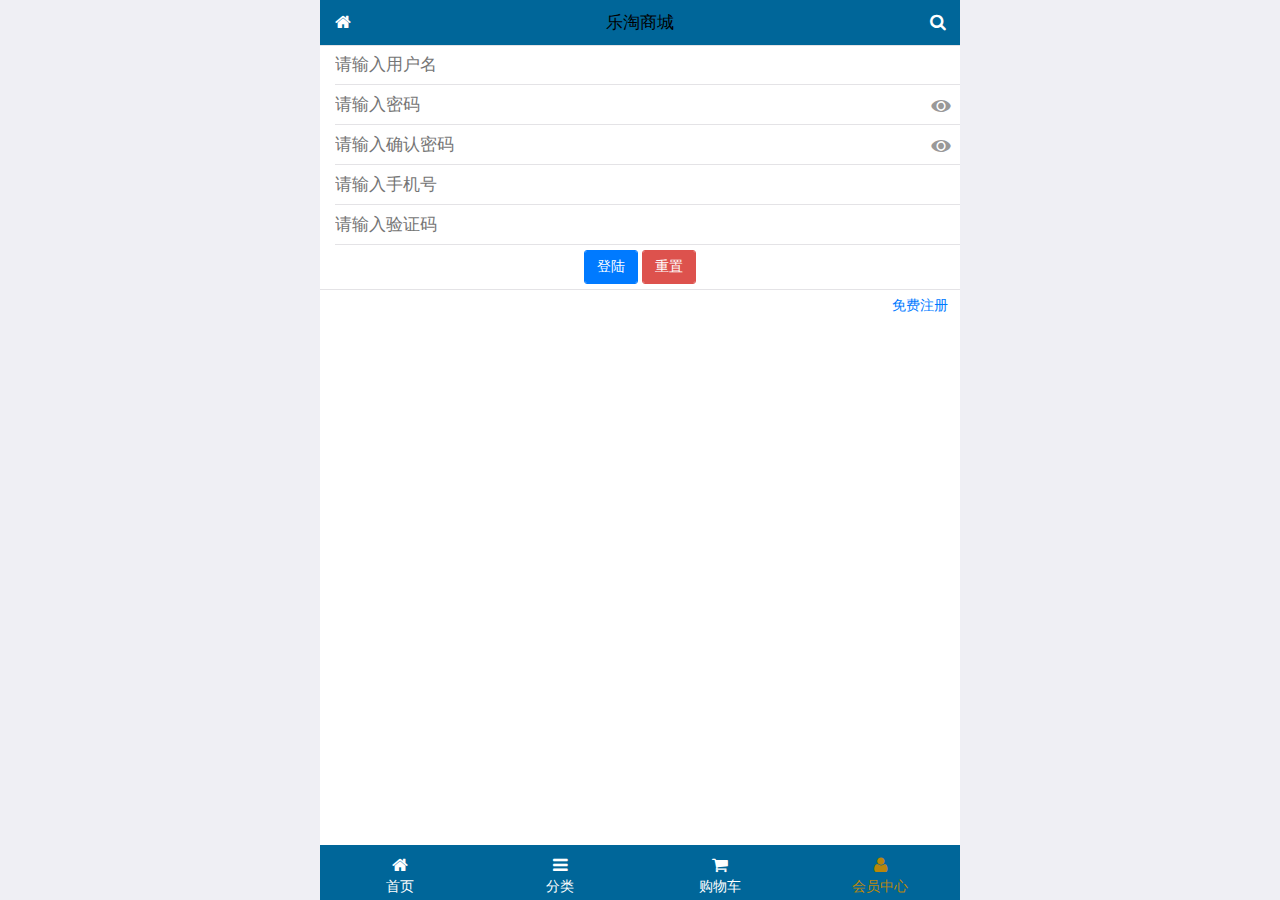
==== public/front/register.html @ 9fb06c5f "大部分功能" ====
<!DOCTYPE html>
<html lang="en">

<head>
  <meta charset="UTF-8">
  <meta name="viewport" content="width=device-width, initial-scale=1.0">
  <meta http-equiv="X-UA-Compatible" content="ie=edge">
  <link rel="icon" href="favicon.ico">
  <link rel="stylesheet" href="lib/fa/css/font-awesome.css">
  <link rel="stylesheet" href="lib/mui/css/mui.css">
  <link rel="stylesheet" href="css/common.css">
 
  <title>乐淘商城</title>
</head>

<body>
  <div class="lt_container">
    <!-- 头部 -->
    <div class="lt_header">
      <div>
        <a href="index.html" class="lt_left">
          <span class="fa fa-home"></span>
        </a>

      </div>
      <div class="title">乐淘商城</div>
      <div>
        <a href="msearch.html" class="lt_right">
          <span class="fa fa-search"></span>
        </a>
      </div>
    </div>
    <!-- 内容部分 -->
    <div class="lt_content">
        <form class="mui-input-group">
            <div class="mui-input-row">
              
            <input type="text" class="mui-input-clear" placeholder="请输入用户名" name="username">
            </div>
            <div class="mui-input-row">
               
                <input type="password" class="mui-input-password" placeholder="请输入密码" name="password">
            </div>
            <div class="mui-input-row">
               
                <input type="password" class="mui-input-password" placeholder="请输入确认密码" name="password">
            </div>
            <div class="mui-input-row">
               
                <input type="text"  placeholder="请输入手机号" name="mobile">
            </div>
            <div class="mui-input-row">
               
                <input type="text"  placeholder="请输入验证码" name="password">
              
            </div>
            <div class="mui-button-row">
                <button type="button" class="mui-btn mui-btn-primary " >登陆</button>
                <button type="button" class="mui-btn mui-btn-danger" >重置</button>
            </div>
            <div class="mui-pull-right mui-btn mui-btn-link register_btn">免费注册</div>
        </form>
    </div>
    <div class="lt_footer">
      <ul class="mui-clearfix">
        <li>
          <a href="#">
            <span class="fa fa-home"></span>
            <p>首页</p>
          </a>
        </li>
        <li>
          <a href="#">
            <span class="fa fa-navicon"></span>
            <p>分类</p>
          </a>
        </li>
        <li>
          <a href="#">
            <span class="fa fa-shopping-cart"></span>
            <p>购物车</p>
          </a>
        </li>
        <li>
          <a href="#" class="now">
            <span class="fa fa-user"></span>
            <p>会员中心</p>
          </a>
        </li>
      </ul>
    </div>


  </div>

  <script src="lib/mui/js/mui.js"></script>
  <script src="lib/zepto/zepto.min.js"></script>
  <script src="lib/artTemplate/template-web.js"></script>
  <script src="js/login.js"></script>
</body>

</html>
---- public/front/css/common.css ----
body,html{
  height: 100%;
  
}
*{
  margin: 0;
  padding: 0;
  list-style: none;
}
.lt_container{
  width: 100%;
  height: 100%;
  max-width: 640px;
  min-width: 340px;
  background-color: #fff;
  margin: 0 auto;
  position: relative;
  padding-top: 45px;
  padding-bottom: 55px;
  /* overflow: hidden; */

}
.lt_header{
  width: 100%;
  height: 45px;
  background-color: #069;
  position:absolute;
  top: 0;
  max-width: 640px;
  z-index: 999;
  
}
.lt_footer{
  height: 55px;
  width: 100%;
  position: absolute;
  bottom: 0;
  background-color: #069;
  z-index: 998;
}
.lt_content{
  height: 100%;
  width: 100%;
  /* background-color: red; */
  position: relative;
  
}
.lt_left,.lt_right{
  display: block;
  width: 45px;
  height: 45px;
  color: #fff;
  text-align: center;
  line-height: 45px;
  position: absolute;
  top: 0;
}
.lt_left{
 left: 0;
}
.lt_right{
  right: 0;
}
.title{
  /* overflow: hidden; */
  text-align: center;
  line-height: 45px;
}
.lt_footer li{
  float: left;
  width: 25%;
  text-align: center;
  padding-top: 10px;
  
  
}
.lt_footer li a{
  color: #fff;
}
.lt_footer li p{
  margin-bottom: 0;
  color: #fff;
}
.lt_footer li a.now{
  color: darkgoldenrod;
}
.lt_footer li a.now p{
  color: darkgoldenrod;
}
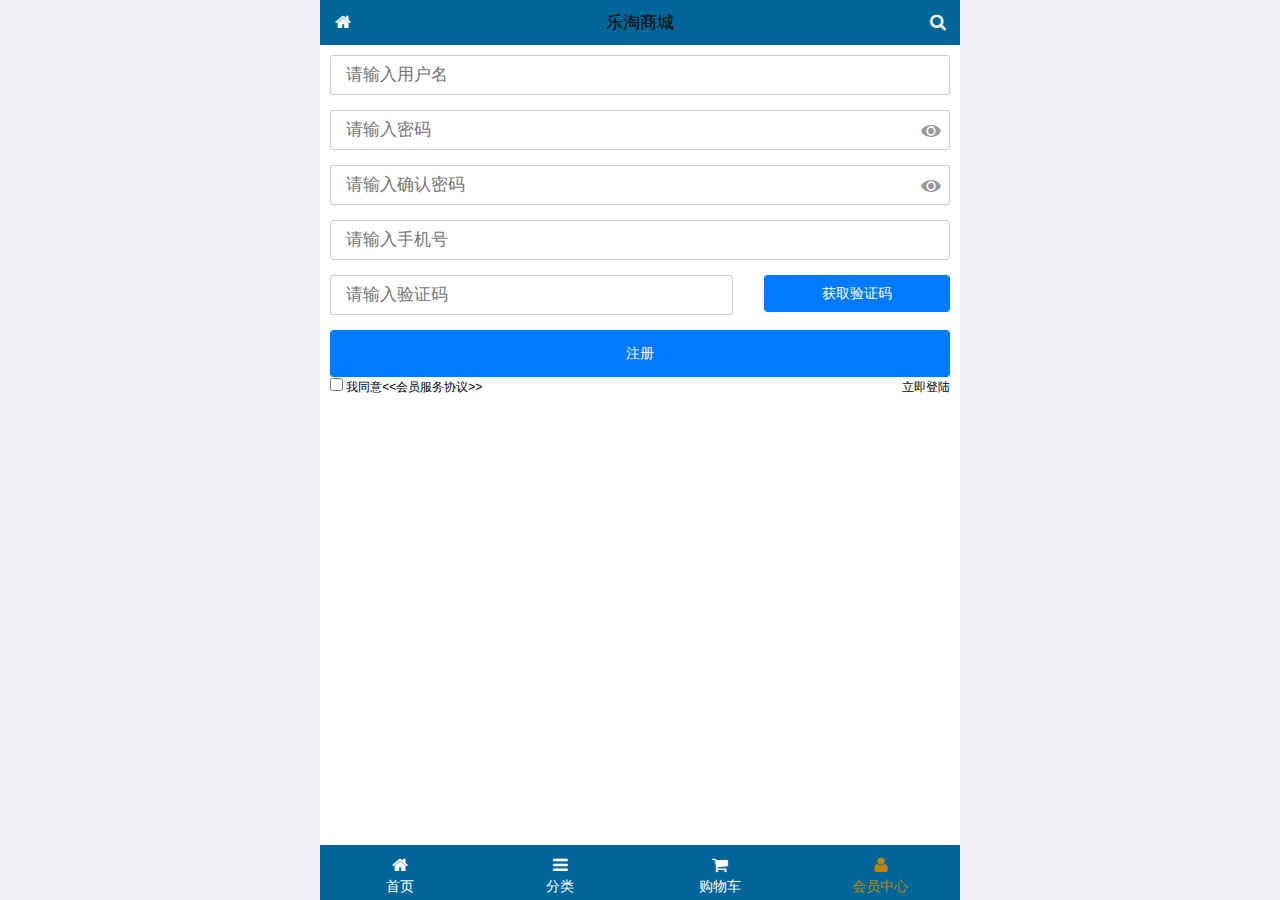
==== commit 86e14d32: "注册功能完善" ====
--- a/public/front/register.html
+++ b/public/front/register.html
@@ -9,6 +9,7 @@
   <link rel="stylesheet" href="lib/fa/css/font-awesome.css">
   <link rel="stylesheet" href="lib/mui/css/mui.css">
   <link rel="stylesheet" href="css/common.css">
+  <link rel="stylesheet" href="css/register.css">
  
   <title>乐淘商城</title>
 </head>
@@ -32,7 +33,7 @@
     </div>
     <!-- 内容部分 -->
     <div class="lt_content">
-        <form class="mui-input-group">
+        <form>
             <div class="mui-input-row">
               
             <input type="text" class="mui-input-clear" placeholder="请输入用户名" name="username">
@@ -47,19 +48,22 @@
             </div>
             <div class="mui-input-row">
                
-                <input type="text"  placeholder="请输入手机号" name="mobile">
+                <input type="text"  placeholder="请输入手机号" name="mobile" class="mobile">
             </div>
             <div class="mui-input-row">
                
-                <input type="text"  placeholder="请输入验证码" name="password">
-              
+                <input type="text"  placeholder="请输入验证码" name="password" class="code mui-pull-left">
+                <button type="button" class="mui-btn mui-btn-primary mui-pull-right code_btn" >获取验证码</button>
             </div>
-            <div class="mui-button-row">
-                <button type="button" class="mui-btn mui-btn-primary " >登陆</button>
-                <button type="button" class="mui-btn mui-btn-danger" >重置</button>
-            </div>
-            <div class="mui-pull-right mui-btn mui-btn-link register_btn">免费注册</div>
+            <div class="mui-pull-right mui-btn mui-btn-primary register_btn">注册</div>
         </form>
+        <div class="userService mui-pull-left">
+          <input type="checkbox">
+          <span>我同意<<会员服务协议>></span>
+        </div>
+        <div class="login-now mui-pull-right">
+          <span>立即登陆</span>
+        </div>
     </div>
     <div class="lt_footer">
       <ul class="mui-clearfix">
@@ -96,7 +100,8 @@
   <script src="lib/mui/js/mui.js"></script>
   <script src="lib/zepto/zepto.min.js"></script>
   <script src="lib/artTemplate/template-web.js"></script>
-  <script src="js/login.js"></script>
+  <script src="js/common.js"></script>
+  <script src="js/register.js"></script>
 </body>
 
 </html>--- a/public/front/css/register.css
+++ b/public/front/css/register.css
@@ -0,0 +1,19 @@
+.lt_content {
+  padding: 10px 10px;
+}
+input.code{
+  width: 65%;
+}
+.mui-input-row .mui-btn{
+  width: 30%;
+}
+.register_btn{
+  width: 100%;
+  line-height: 33px;
+}
+.userService,.login-now{
+  font-size: 12px;
+}
+button.code_btn.disabled{
+  background-color: #ccc;
+}